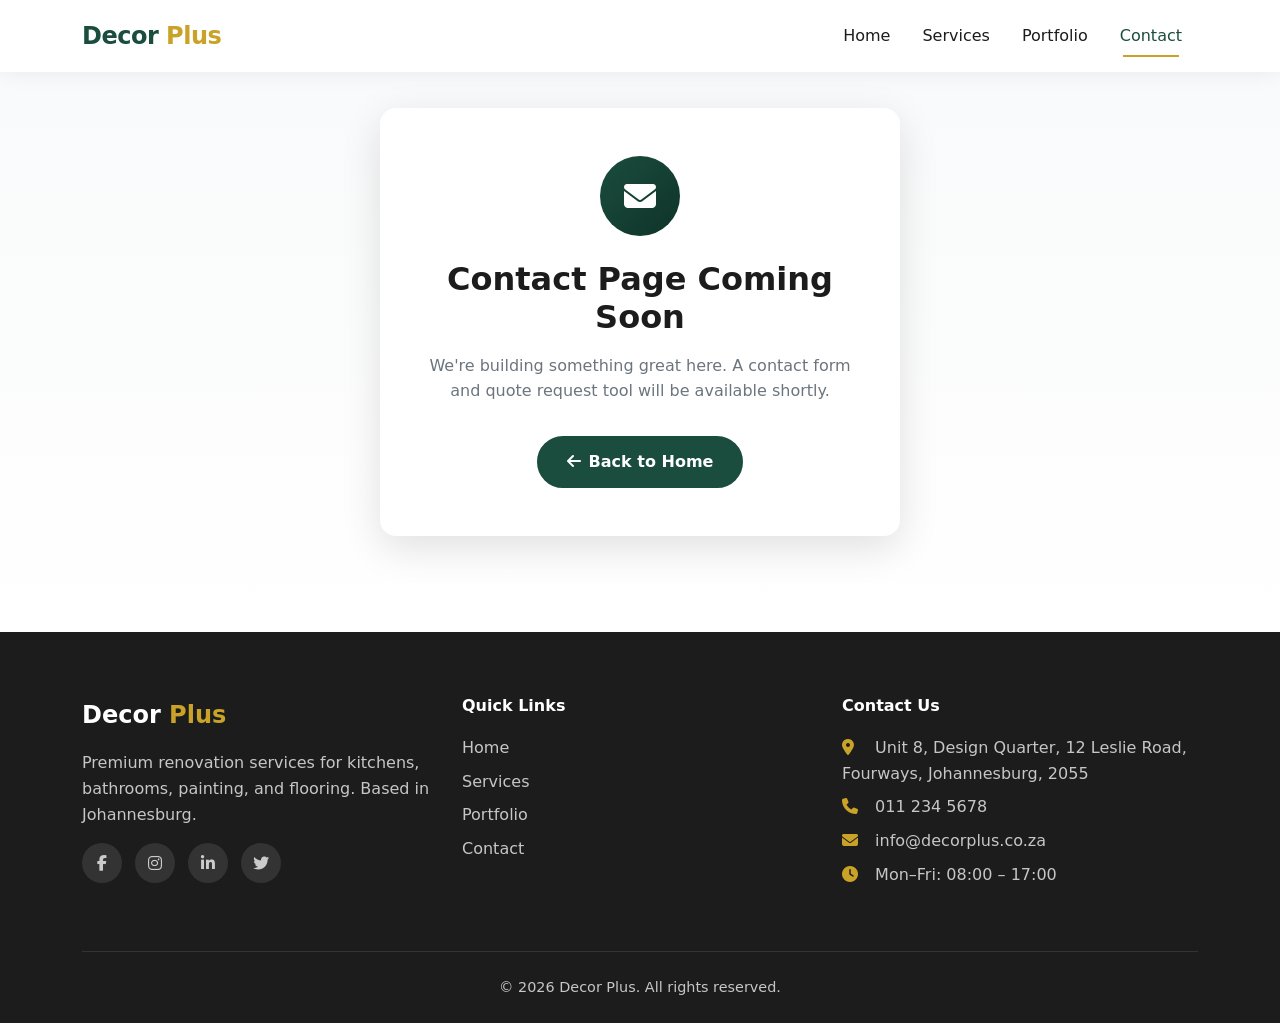
==== contact.html @ 737d3cbe "Add files via upload" ====
<!DOCTYPE html>
<html lang="en-ZA">
<head>
  <meta charset="UTF-8">
  <meta name="viewport" content="width=device-width, initial-scale=1.0">
  <meta name="description" content="Contact Decor Plus — coming soon. Request a free renovation quote in Gauteng and beyond.">
  <title>Contact | Decor Plus</title>

  <link href="https://cdn.jsdelivr.net/npm/bootstrap@5.3.3/dist/css/bootstrap.min.css" rel="stylesheet">
  <link rel="stylesheet" href="https://cdnjs.cloudflare.com/ajax/libs/font-awesome/6.5.1/css/all.min.css">
  <link rel="stylesheet" href="css/style.css">
</head>
<body>

  <nav class="navbar navbar-expand-lg navbar-decor fixed-top" aria-label="Main navigation">
    <div class="container">
      <a class="navbar-brand navbar-brand-decor" href="index.html">Decor <span>Plus</span></a>
      <button class="navbar-toggler" type="button" data-bs-toggle="collapse"
              data-bs-target="#navbarMain" aria-controls="navbarMain"
              aria-expanded="false" aria-label="Toggle navigation">
        <span class="navbar-toggler-icon"></span>
      </button>
      <div class="collapse navbar-collapse" id="navbarMain">
        <ul class="navbar-nav ms-auto">
          <li class="nav-item"><a class="nav-link" href="index.html">Home</a></li>
          <li class="nav-item"><a class="nav-link" href="services.html">Services</a></li>
          <li class="nav-item"><a class="nav-link" href="portfolio.html">Portfolio</a></li>
          <li class="nav-item"><a class="nav-link active" href="contact.html">Contact</a></li>
        </ul>
      </div>
    </div>
  </nav>

  <main class="doormat-section" style="padding-top: calc(var(--dp-navbar-height) + 2rem);">
    <div class="doormat-card reveal">
      <div class="doormat-icon" aria-hidden="true">
        <i class="fas fa-envelope"></i>
      </div>
      <h1>Contact Page Coming Soon</h1>
      <p>We're building something great here. A contact form and quote request tool will be available shortly.</p>
      <a href="index.html" class="btn btn-primary-decor">
        <i class="fas fa-arrow-left me-2"></i>Back to Home
      </a>
    </div>
  </main>

  <footer class="footer-decor">
    <div class="container">
      <div class="row g-4">
        <div class="col-md-4">
          <a href="index.html" class="footer-brand d-block mb-3">Decor <span>Plus</span></a>
          <p>Premium renovation services for kitchens, bathrooms, painting, and flooring. Based in Johannesburg.</p>
          <div class="footer-social mt-3">
            <a href="#" aria-label="Facebook"><i class="fab fa-facebook-f"></i></a>
            <a href="#" aria-label="Instagram"><i class="fab fa-instagram"></i></a>
            <a href="#" aria-label="LinkedIn"><i class="fab fa-linkedin-in"></i></a>
            <a href="#" aria-label="Twitter"><i class="fab fa-twitter"></i></a>
          </div>
        </div>
        <div class="col-md-4">
          <h5>Quick Links</h5>
          <ul class="list-unstyled">
            <li class="mb-2"><a href="index.html">Home</a></li>
            <li class="mb-2"><a href="services.html">Services</a></li>
            <li class="mb-2"><a href="portfolio.html">Portfolio</a></li>
            <li class="mb-2"><a href="contact.html">Contact</a></li>
          </ul>
        </div>
        <div class="col-md-4">
          <h5>Contact Us</h5>
          <ul class="footer-contact list-unstyled">
            <li><i class="fas fa-map-marker-alt"></i> Unit 8, Design Quarter, 12 Leslie Road, Fourways, Johannesburg, 2055</li>
            <li><i class="fas fa-phone"></i> 011 234 5678</li>
            <li><i class="fas fa-envelope"></i> info@decorplus.co.za</li>
            <li><i class="fas fa-clock"></i> Mon–Fri: 08:00 – 17:00</li>
          </ul>
        </div>
      </div>
      <div class="footer-bottom">
        <p class="mb-0">&copy; 2026 Decor Plus. All rights reserved.</p>
      </div>
    </div>
  </footer>

  <script src="https://cdn.jsdelivr.net/npm/bootstrap@5.3.3/dist/js/bootstrap.bundle.min.js"></script>
  <script src="js/main.js"></script>
</body>
</html>
---- css/style.css ----
/* ==========================================================================
   Decor Plus — Custom Styles
   Modern renovation company theme | Bootstrap 5 companion
   ========================================================================== */

/* --------------------------------------------------------------------------
   CSS Variables & Base
   -------------------------------------------------------------------------- */
:root {
  --dp-primary: #1a4d3e;
  --dp-primary-dark: #0f3329;
  --dp-accent: #c9a227;
  --dp-accent-hover: #b8921f;
  --dp-light: #f8f9fa;
  --dp-dark: #1c1c1c;
  --dp-text: #4a4a4a;
  --dp-text-muted: #6c757d;
  --dp-white: #ffffff;
  --dp-shadow: 0 4px 24px rgba(0, 0, 0, 0.08);
  --dp-shadow-hover: 0 12px 40px rgba(0, 0, 0, 0.12);
  --dp-radius: 12px;
  --dp-radius-lg: 16px;
  --dp-transition: 0.3s ease;
  --dp-navbar-height: 76px;
}

*,
*::before,
*::after {
  box-sizing: border-box;
}

html {
  scroll-behavior: smooth;
}

body {
  font-family: "Segoe UI", system-ui, -apple-system, BlinkMacSystemFont, sans-serif;
  color: var(--dp-text);
  line-height: 1.6;
  overflow-x: hidden;
}

h1, h2, h3, h4, h5, h6 {
  color: var(--dp-dark);
  font-weight: 700;
}

a {
  text-decoration: none;
  transition: color var(--dp-transition);
}

img {
  max-width: 100%;
  height: auto;
}

/* Section spacing utility */
.section-padding {
  padding: 5rem 0;
}

.section-title {
  font-size: clamp(1.75rem, 4vw, 2.5rem);
  margin-bottom: 0.75rem;
}

.section-subtitle {
  color: var(--dp-text-muted);
  max-width: 600px;
  margin: 0 auto 3rem;
}

/* Scroll reveal animation (JS toggles .revealed) */
.reveal {
  opacity: 0;
  transform: translateY(30px);
  transition: opacity 0.7s ease, transform 0.7s ease;
}

.reveal.revealed {
  opacity: 1;
  transform: translateY(0);
}

/* --------------------------------------------------------------------------
   Navbar
   -------------------------------------------------------------------------- */
.navbar-decor {
  background: rgba(255, 255, 255, 0.97);
  backdrop-filter: blur(10px);
  box-shadow: 0 2px 20px rgba(0, 0, 0, 0.06);
  padding: 0.75rem 0;
  transition: padding var(--dp-transition), box-shadow var(--dp-transition);
}

.navbar-decor.scrolled {
  padding: 0.5rem 0;
  box-shadow: var(--dp-shadow);
}

.navbar-brand-decor {
  font-size: 1.5rem;
  font-weight: 800;
  color: var(--dp-primary) !important;
  letter-spacing: -0.5px;
}

.navbar-brand-decor span {
  color: var(--dp-accent);
}

.navbar-decor .nav-link {
  color: var(--dp-dark);
  font-weight: 500;
  padding: 0.5rem 1rem !important;
  position: relative;
}

.navbar-decor .nav-link::after {
  content: "";
  position: absolute;
  bottom: 0;
  left: 50%;
  width: 0;
  height: 2px;
  background: var(--dp-accent);
  transition: width var(--dp-transition), left var(--dp-transition);
}

.navbar-decor .nav-link:hover::after,
.navbar-decor .nav-link.active::after {
  width: 60%;
  left: 20%;
}

.navbar-decor .nav-link:hover,
.navbar-decor .nav-link.active {
  color: var(--dp-primary);
}

.navbar-toggler {
  border: none;
  padding: 0.5rem;
}

.navbar-toggler:focus {
  box-shadow: 0 0 0 3px rgba(26, 77, 62, 0.25);
}

/* --------------------------------------------------------------------------
   Buttons
   -------------------------------------------------------------------------- */
.btn-primary-decor {
  background: var(--dp-primary);
  border: 2px solid var(--dp-primary);
  color: var(--dp-white);
  font-weight: 600;
  padding: 0.75rem 1.75rem;
  border-radius: 50px;
  transition: all var(--dp-transition);
}

.btn-primary-decor:hover {
  background: var(--dp-primary-dark);
  border-color: var(--dp-primary-dark);
  color: var(--dp-white);
  transform: translateY(-2px);
  box-shadow: var(--dp-shadow-hover);
}

.btn-outline-decor {
  background: transparent;
  border: 2px solid var(--dp-white);
  color: var(--dp-white);
  font-weight: 600;
  padding: 0.75rem 1.75rem;
  border-radius: 50px;
  transition: all var(--dp-transition);
}

.btn-outline-decor:hover {
  background: var(--dp-white);
  color: var(--dp-primary);
  transform: translateY(-2px);
}

.btn-accent-decor {
  background: var(--dp-accent);
  border: 2px solid var(--dp-accent);
  color: var(--dp-dark);
  font-weight: 600;
  padding: 0.75rem 1.75rem;
  border-radius: 50px;
  transition: all var(--dp-transition);
}

.btn-accent-decor:hover {
  background: var(--dp-accent-hover);
  border-color: var(--dp-accent-hover);
  color: var(--dp-dark);
  transform: translateY(-2px);
  box-shadow: var(--dp-shadow-hover);
}

/* --------------------------------------------------------------------------
   Hero Section
   -------------------------------------------------------------------------- */
.hero-section {
  position: relative;
  min-height: 100vh;
  min-height: 100dvh;
  display: flex;
  align-items: center;
  background: linear-gradient(
      135deg,
      rgba(15, 51, 41, 0.88) 0%,
      rgba(26, 77, 62, 0.75) 50%,
      rgba(0, 0, 0, 0.5) 100%
    ),
    url("https://images.unsplash.com/photo-1600585154340-be6162aeea08?w=1920&q=80")
      center / cover no-repeat;
  padding-top: var(--dp-navbar-height);
}

.hero-content {
  position: relative;
  z-index: 2;
  color: var(--dp-white);
  max-width: 720px;
}

.hero-content h1 {
  color: var(--dp-white);
  font-size: clamp(2rem, 5vw, 3.25rem);
  line-height: 1.2;
  margin-bottom: 1.25rem;
  text-shadow: 0 2px 20px rgba(0, 0, 0, 0.2);
}

.hero-content .lead {
  font-size: clamp(1rem, 2.5vw, 1.25rem);
  opacity: 0.95;
  margin-bottom: 2rem;
  font-weight: 400;
}

.hero-buttons {
  display: flex;
  flex-wrap: wrap;
  gap: 1rem;
}

.hero-badge {
  display: inline-block;
  background: rgba(201, 162, 39, 0.2);
  border: 1px solid var(--dp-accent);
  color: var(--dp-accent);
  padding: 0.35rem 1rem;
  border-radius: 50px;
  font-size: 0.85rem;
  font-weight: 600;
  margin-bottom: 1rem;
  letter-spacing: 0.5px;
  text-transform: uppercase;
}

/* --------------------------------------------------------------------------
   About Section
   -------------------------------------------------------------------------- */
.about-image-wrapper {
  border-radius: var(--dp-radius-lg);
  overflow: hidden;
  box-shadow: var(--dp-shadow-hover);
  position: relative;
}

.about-image-wrapper img {
  width: 100%;
  height: 400px;
  object-fit: cover;
  transition: transform 0.6s ease;
}

.about-image-wrapper:hover img {
  transform: scale(1.03);
}

.about-stats {
  display: flex;
  gap: 2rem;
  margin-top: 2rem;
  flex-wrap: wrap;
}

.stat-item strong {
  display: block;
  font-size: 2rem;
  color: var(--dp-primary);
  line-height: 1;
}

.stat-item span {
  font-size: 0.9rem;
  color: var(--dp-text-muted);
}

/* --------------------------------------------------------------------------
   Service Cards
   -------------------------------------------------------------------------- */
.service-card {
  border: none;
  border-radius: var(--dp-radius-lg);
  box-shadow: var(--dp-shadow);
  padding: 2rem 1.5rem;
  height: 100%;
  transition: transform var(--dp-transition), box-shadow var(--dp-transition);
  background: var(--dp-white);
}

.service-card:hover {
  transform: translateY(-8px);
  box-shadow: var(--dp-shadow-hover);
}

.service-icon {
  width: 64px;
  height: 64px;
  background: linear-gradient(135deg, var(--dp-primary), var(--dp-primary-dark));
  border-radius: var(--dp-radius);
  display: flex;
  align-items: center;
  justify-content: center;
  margin-bottom: 1.25rem;
  color: var(--dp-white);
  font-size: 1.5rem;
}

.service-card h5 {
  margin-bottom: 0.75rem;
}

.service-card p {
  color: var(--dp-text-muted);
  font-size: 0.95rem;
  margin-bottom: 0;
}

/* --------------------------------------------------------------------------
   Portfolio Grid
   -------------------------------------------------------------------------- */
.portfolio-item {
  position: relative;
  border-radius: var(--dp-radius);
  overflow: hidden;
  box-shadow: var(--dp-shadow);
  aspect-ratio: 4 / 3;
}

.portfolio-item img {
  width: 100%;
  height: 100%;
  object-fit: cover;
  transition: transform 0.5s ease;
}

.portfolio-overlay {
  position: absolute;
  inset: 0;
  background: linear-gradient(
    to top,
    rgba(15, 51, 41, 0.9) 0%,
    rgba(26, 77, 62, 0.4) 50%,
    transparent 100%
  );
  display: flex;
  flex-direction: column;
  justify-content: flex-end;
  padding: 1.25rem;
  opacity: 0;
  transition: opacity var(--dp-transition);
}

.portfolio-item:hover img {
  transform: scale(1.08);
}

.portfolio-item:hover .portfolio-overlay {
  opacity: 1;
}

.portfolio-overlay h6 {
  color: var(--dp-white);
  margin: 0;
  font-size: 1rem;
}

.portfolio-overlay span {
  color: rgba(255, 255, 255, 0.8);
  font-size: 0.85rem;
}

/* --------------------------------------------------------------------------
   Testimonials
   -------------------------------------------------------------------------- */
.testimonial-card {
  border: none;
  border-radius: var(--dp-radius-lg);
  box-shadow: var(--dp-shadow);
  padding: 2rem;
  height: 100%;
  background: var(--dp-white);
  transition: box-shadow var(--dp-transition);
}

.testimonial-card:hover {
  box-shadow: var(--dp-shadow-hover);
}

.testimonial-stars {
  color: var(--dp-accent);
  margin-bottom: 1rem;
  font-size: 0.9rem;
}

.testimonial-text {
  font-style: italic;
  color: var(--dp-text);
  margin-bottom: 1.5rem;
  font-size: 1rem;
}

.testimonial-author {
  display: flex;
  align-items: center;
  gap: 1rem;
}

.testimonial-author img {
  width: 48px;
  height: 48px;
  border-radius: 50%;
  object-fit: cover;
}

.testimonial-author h6 {
  margin: 0;
  font-size: 0.95rem;
}

.testimonial-author small {
  color: var(--dp-text-muted);
}

/* Carousel custom indicators */
#testimonialCarousel .carousel-indicators button {
  width: 10px;
  height: 10px;
  border-radius: 50%;
  background-color: var(--dp-primary);
  opacity: 0.3;
}

#testimonialCarousel .carousel-indicators button.active {
  opacity: 1;
}

/* --------------------------------------------------------------------------
   CTA Section
   -------------------------------------------------------------------------- */
.cta-section {
  background: linear-gradient(135deg, var(--dp-primary) 0%, var(--dp-primary-dark) 100%);
  color: var(--dp-white);
  padding: 5rem 0;
  position: relative;
  overflow: hidden;
}

.cta-section::before {
  content: "";
  position: absolute;
  top: -50%;
  right: -20%;
  width: 500px;
  height: 500px;
  background: rgba(201, 162, 39, 0.1);
  border-radius: 50%;
}

.cta-section h2 {
  color: var(--dp-white);
  font-size: clamp(1.75rem, 4vw, 2.5rem);
}

.cta-section p {
  opacity: 0.9;
  font-size: 1.1rem;
}

/* --------------------------------------------------------------------------
   Footer
   -------------------------------------------------------------------------- */
.footer-decor {
  background: var(--dp-dark);
  color: rgba(255, 255, 255, 0.75);
  padding: 4rem 0 0;
}

.footer-decor h5 {
  color: var(--dp-white);
  font-size: 1rem;
  margin-bottom: 1.25rem;
  font-weight: 600;
}

.footer-decor a {
  color: rgba(255, 255, 255, 0.75);
  transition: color var(--dp-transition);
}

.footer-decor a:hover {
  color: var(--dp-accent);
}

.footer-brand {
  font-size: 1.5rem;
  font-weight: 800;
  color: var(--dp-white) !important;
}

.footer-brand span {
  color: var(--dp-accent);
}

.footer-social a {
  display: inline-flex;
  align-items: center;
  justify-content: center;
  width: 40px;
  height: 40px;
  border-radius: 50%;
  background: rgba(255, 255, 255, 0.1);
  margin-right: 0.5rem;
  transition: background var(--dp-transition), transform var(--dp-transition);
}

.footer-social a:hover {
  background: var(--dp-accent);
  color: var(--dp-dark) !important;
  transform: translateY(-3px);
}

.footer-bottom {
  border-top: 1px solid rgba(255, 255, 255, 0.1);
  margin-top: 3rem;
  padding: 1.5rem 0;
  text-align: center;
  font-size: 0.9rem;
}

.footer-contact li {
  margin-bottom: 0.5rem;
  list-style: none;
}

.footer-contact i {
  color: var(--dp-accent);
  width: 20px;
  margin-right: 0.5rem;
}

/* --------------------------------------------------------------------------
   Doormat Pages (Coming Soon)
   -------------------------------------------------------------------------- */
.doormat-section {
  min-height: calc(100vh - var(--dp-navbar-height) - 300px);
  display: flex;
  align-items: center;
  justify-content: center;
  padding: 6rem 1rem;
  background: linear-gradient(180deg, var(--dp-light) 0%, var(--dp-white) 100%);
}

.doormat-card {
  max-width: 520px;
  text-align: center;
  padding: 3rem 2rem;
  background: var(--dp-white);
  border-radius: var(--dp-radius-lg);
  box-shadow: var(--dp-shadow-hover);
}

.doormat-icon {
  width: 80px;
  height: 80px;
  background: linear-gradient(135deg, var(--dp-primary), var(--dp-primary-dark));
  border-radius: 50%;
  display: flex;
  align-items: center;
  justify-content: center;
  margin: 0 auto 1.5rem;
  color: var(--dp-white);
  font-size: 2rem;
}

.doormat-card h1 {
  font-size: clamp(1.5rem, 4vw, 2rem);
  margin-bottom: 1rem;
}

.doormat-card p {
  color: var(--dp-text-muted);
  margin-bottom: 2rem;
}

/* --------------------------------------------------------------------------
   Responsive Adjustments
   -------------------------------------------------------------------------- */
@media (max-width: 991.98px) {
  .section-padding {
    padding: 3.5rem 0;
  }

  .about-image-wrapper {
    margin-top: 2rem;
  }

  .about-image-wrapper img {
    height: 300px;
  }
}

@media (max-width: 575.98px) {
  .hero-buttons .btn {
    width: 100%;
    text-align: center;
  }

  .about-stats {
    gap: 1.5rem;
  }
}
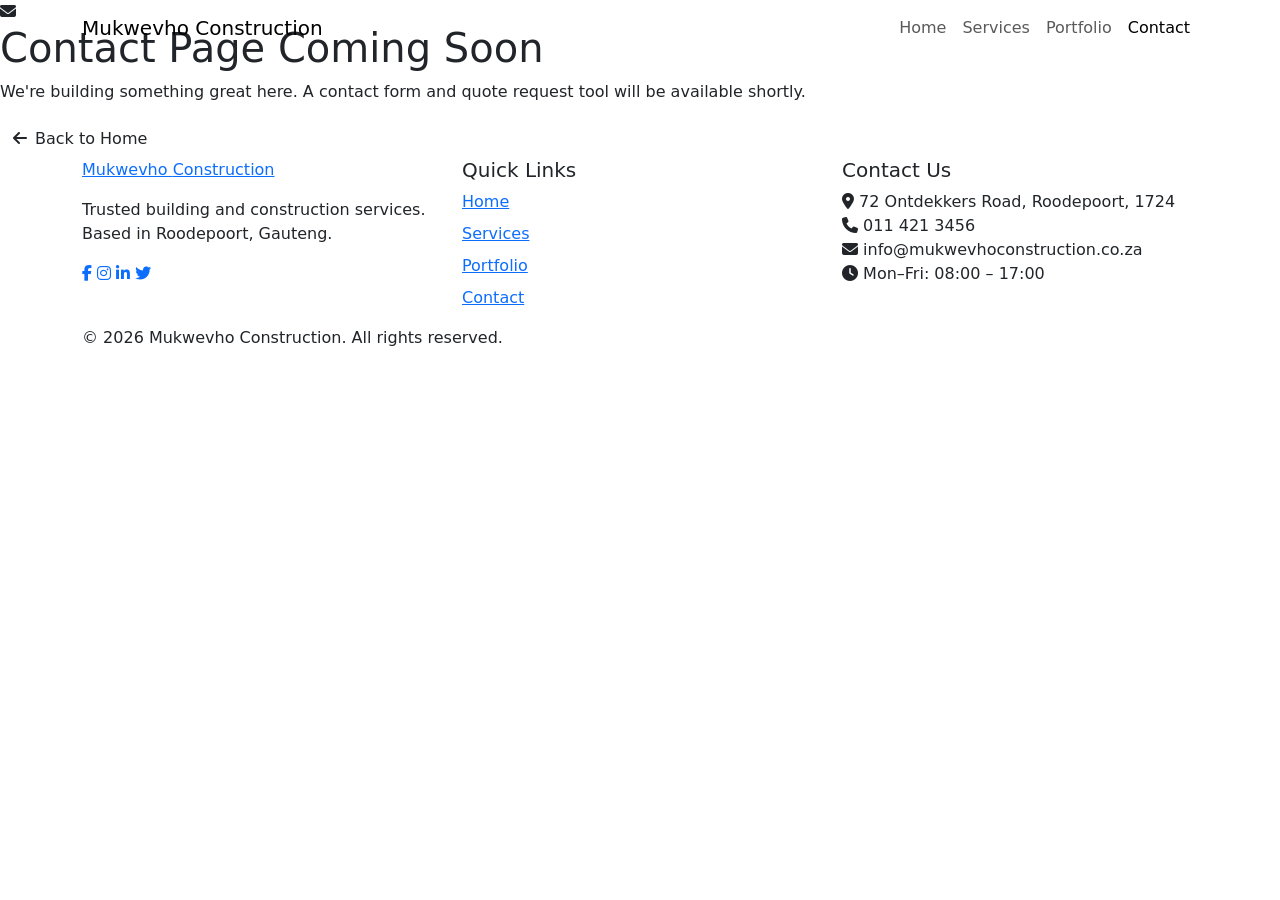
==== commit b21756bb: "Update contact page for Mukwevho Construction" ====
--- a/contact.html
+++ b/contact.html
@@ -3,8 +3,8 @@
 <head>
   <meta charset="UTF-8">
   <meta name="viewport" content="width=device-width, initial-scale=1.0">
-  <meta name="description" content="Contact Decor Plus — coming soon. Request a free renovation quote in Gauteng and beyond.">
-  <title>Contact | Decor Plus</title>
+  <meta name="description" content="Contact Mukwevho Construction — coming soon. Request a free construction quote in Roodepoort and Gauteng.">
+  <title>Contact | Mukwevho Construction</title>
 
   <link href="https://cdn.jsdelivr.net/npm/bootstrap@5.3.3/dist/css/bootstrap.min.css" rel="stylesheet">
   <link rel="stylesheet" href="https://cdnjs.cloudflare.com/ajax/libs/font-awesome/6.5.1/css/all.min.css">
@@ -14,7 +14,7 @@
 
   <nav class="navbar navbar-expand-lg navbar-decor fixed-top" aria-label="Main navigation">
     <div class="container">
-      <a class="navbar-brand navbar-brand-decor" href="index.html">Decor <span>Plus</span></a>
+      <a class="navbar-brand navbar-brand-decor" href="index.html">Mukwevho <span>Construction</span></a>
       <button class="navbar-toggler" type="button" data-bs-toggle="collapse"
               data-bs-target="#navbarMain" aria-controls="navbarMain"
               aria-expanded="false" aria-label="Toggle navigation">
@@ -48,8 +48,8 @@
     <div class="container">
       <div class="row g-4">
         <div class="col-md-4">
-          <a href="index.html" class="footer-brand d-block mb-3">Decor <span>Plus</span></a>
-          <p>Premium renovation services for kitchens, bathrooms, painting, and flooring. Based in Johannesburg.</p>
+          <a href="index.html" class="footer-brand d-block mb-3">Mukwevho <span>Construction</span></a>
+          <p>Trusted building and construction services. Based in Roodepoort, Gauteng.</p>
           <div class="footer-social mt-3">
             <a href="#" aria-label="Facebook"><i class="fab fa-facebook-f"></i></a>
             <a href="#" aria-label="Instagram"><i class="fab fa-instagram"></i></a>
@@ -69,15 +69,15 @@
         <div class="col-md-4">
           <h5>Contact Us</h5>
           <ul class="footer-contact list-unstyled">
-            <li><i class="fas fa-map-marker-alt"></i> Unit 8, Design Quarter, 12 Leslie Road, Fourways, Johannesburg, 2055</li>
-            <li><i class="fas fa-phone"></i> 011 234 5678</li>
-            <li><i class="fas fa-envelope"></i> info@decorplus.co.za</li>
+            <li><i class="fas fa-map-marker-alt"></i> 72 Ontdekkers Road, Roodepoort, 1724</li>
+            <li><i class="fas fa-phone"></i> 011 421 3456</li>
+            <li><i class="fas fa-envelope"></i> info@mukwevhoconstruction.co.za</li>
             <li><i class="fas fa-clock"></i> Mon–Fri: 08:00 – 17:00</li>
           </ul>
         </div>
       </div>
       <div class="footer-bottom">
-        <p class="mb-0">&copy; 2026 Decor Plus. All rights reserved.</p>
+        <p class="mb-0">&copy; 2026 Mukwevho Construction. All rights reserved.</p>
       </div>
     </div>
   </footer>
@@ -86,3 +86,4 @@
   <script src="js/main.js"></script>
 </body>
 </html>
+
